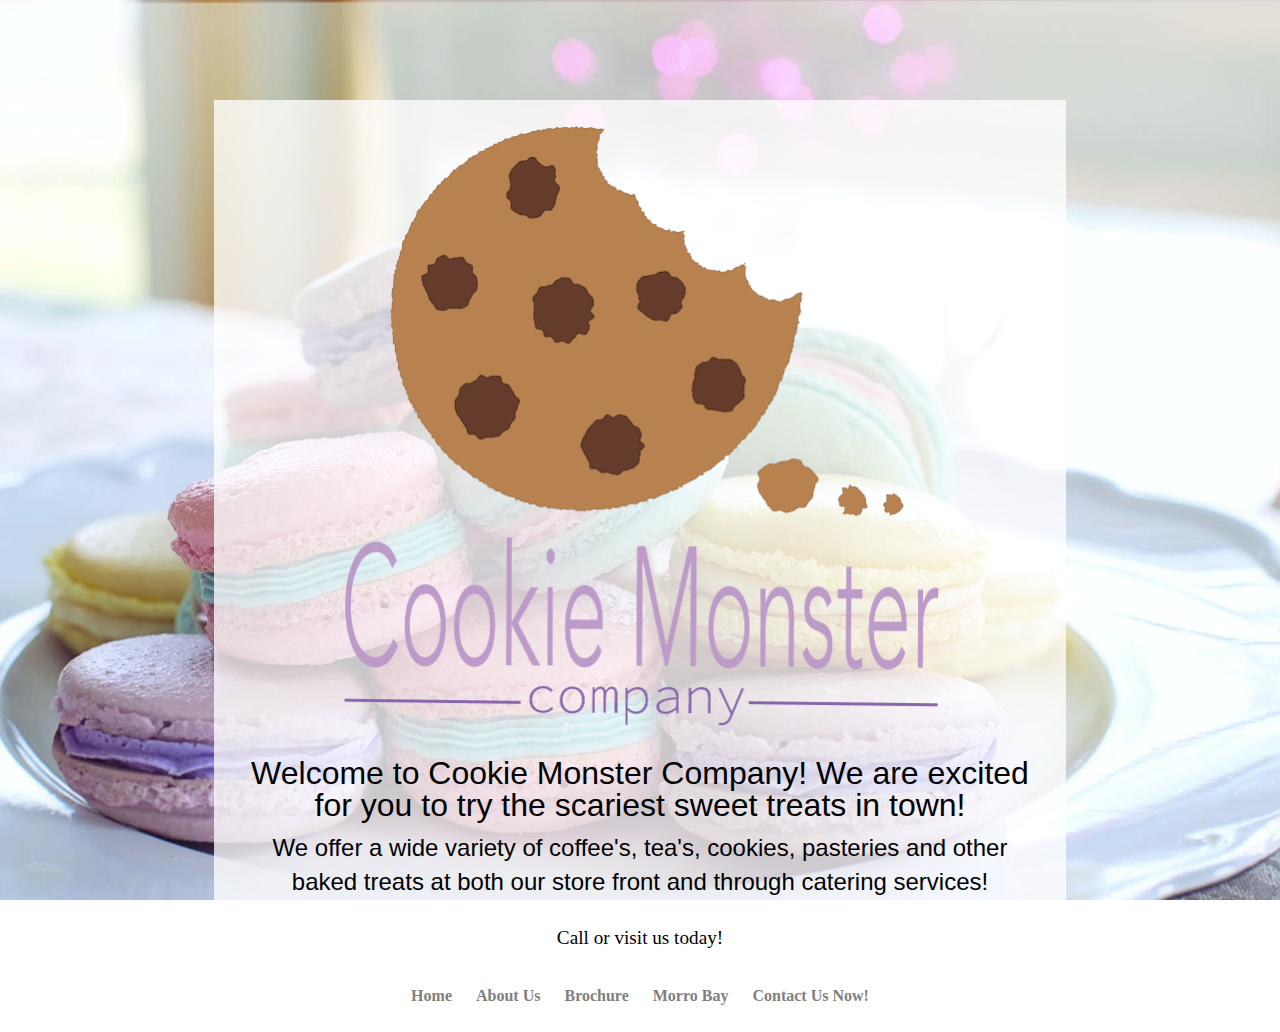
==== index.html @ d8d8d0f0 "Add files via upload" ====
<!DOCTYPE HTML>
<html>

<head>

<meta charset=”UTF-8”>

<!-- THE TITLE WILL APPEAR IN THE BROWSER WINDOW OR TAB -->
<title> Cookie Monster Company        </title>
<link rel="stylesheet" type="text/css" href="styles-contact.css">
</head>

<body>

<div class="center">
    <img id="logo" src="images/foco-logo@2x.png" alt="Cookie Monster Company @2" width="600">
    <h1>Welcome to Cookie Monster Company! We are excited for you to try the scariest sweet treats in town!</h1>
    <h2>We offer a wide variety of coffee's, tea's, cookies, pasteries and other baked treats at both our store front and through catering services!</h2>
    <p>Call or visit us today!</p>

<nav>
    <ul>
        <li><a href="index.html"> Home </a></li>
        <li><a href="about-us.html"> About Us </a></li>
        <li><a href="FoCo-brochure.pdf"> Brochure </a></li>
        <li><a href="https://www.morrobay.org/things-to-do/" target="_blank"> Morro Bay</a></li>
        <li><a href="mailto:hjablono@calpoly.edu"> Contact Us Now! </a></li>
    </ul>
</nav>
</div>  <!--end of center div-->

</body>

</html>
---- styles-contact.css ----
/*This is my 377 FoCo Web Page Project using Eric Meyer's reset at the top of my page -- your CSS starts on line 56 */



/* http://meyerweb.com/eric/tools/css/reset/ 
   v2.0 | 20110126
   License: none (public domain)
*/

html, body, div, span, applet, object, iframe,
h1, h2, h3, h4, h5, h6, p, blockquote, pre,
a, abbr, acronym, address, big, cite, code,
del, dfn, em, img, ins, kbd, q, s, samp,
small, strike, strong, sub, sup, tt, var,
b, u, i, center,
dl, dt, dd, ol, ul, li,
fieldset, form, label, legend,
table, caption, tbody, tfoot, thead, tr, th, td,
article, aside, canvas, details, embed, 
figure, figcaption, footer, header, hgroup, 
menu, nav, output, ruby, section, summary,
time, mark, audio, video {
	margin: 0;
	padding: 0;
	border: 0;
	font-size: 100%;
	font: inherit;
	vertical-align: baseline;
}
/* HTML5 display-role reset for older browsers */
article, aside, details, figcaption, figure, 
footer, header, hgroup, menu, nav, section {
	display: block;
}
body {
	line-height: 1;
}
ol, ul {
	list-style: none;
}
blockquote, q {
	quotes: none;
}
blockquote:before, blockquote:after,
q:before, q:after {
	content: '';
	content: none;
}
table {
	border-collapse: collapse;
	border-spacing: 0;
}



/* ---------- This is the beginning of my 377 FoCo Web Page Project ------------ */

html, body {
  height: 100%;
  width: 100%;
  padding: 0;
  margin: 0;
  background-image: url("images/macaroons-bg.jpg");
  background-size:cover;
  background-repeat: no-repeat;
  background-attachment: fixed;
  background-position:center;
	
	
}

.center {
    width: 800px;
	padding: 2%;
    margin: 100px auto;
 	background: rgba(255, 255, 255, 0.767); /*this uses opacity of 75% for the background color*/
	text-align: center;
	border: 4px white;
}

   
#logo {
    margin-bottom: 16px;
	border: 3px rgb(250, 244, 244);
	text-align: center;
}

h1 {
	font-family: 'bilo', sans-serif;
	font-style: normal;
	font-weight: 350;
	font-size: 2em;
    margin: 0px auto 10px auto;
    color: black;
}

h2 {
	font-family: 'bilo', sans-serif;
	font-style: normal;
	font-weight: 300;
	font-size: 1.5em;
    line-height: 1.4;
    color: black;
    padding: 0px 0px;
    margin: 0px auto 25px auto;
}

h3 {
	font-family: 'bilo', sans-serif;
	font-style: normal;
	font-weight: 300;
	font-size: 1.0em;
    line-height: 1.4;
    color: black;
    padding: 0px 0px;
    margin: 0px auto 25px auto;
}

p {
	font-family: 'yorkten-slab-normal', serif;
	font-style: normal;
	font-weight: 100;
	font-size: 1.2em;
    line-height: 1.6;
    color: black;
}
nav{
	font-family: 'yorkten-slab-normal', serif;
	font-size: 1.0em;
	font-weight: 100;
	width: 500px;
	margin: 0 auto;
	border: solid white;
	border-width: 2px 0;
	text-align: center;
	margin-top: 2em;
}

nav li{
	display: inline;
}

nav a{
	display: in-line block;
	padding: 10px;
}

a{
	color:gray;
	text-decoration: none;
	font-weight: bold;
}

a:hover{
	color: black;
	background: plum;
}
/* sets everything to zero */

* {
    margin: 0;
    padding: 0;
  }
 
  .cardphoto img {
    display: block;
    max-width: 100%; /* makes image responsive if needed but makes sure it doesn't stretch */
  }
 
  /* make the Section class cards here.  */
 
  .cards {
    display: flex;
    justify-content: center;
    flex-wrap: wrap;
    margin-bottom: 50px;
  }
 
  /* make the card flex. The default is row so change flex direction to vertical. */
  .card {
    background-color: white;
    display: flex;
    flex-direction: column;
    margin: 10px;
    min-width: 250px;
    max-width: 350px;
    border-radius: 0.5rem;
    border-style: solid;
    border-width: 1px;
    border-color: gray;
    box-shadow: 0 0 2px 5px rgba(0, 0, 0, 0.1);
    position: relative;
    top: 0;
  }
  .card:hover {
    transition: all 0.1s ease-in;
    top: -2px;
    box-shadow: 0 4px 5px rgba(0, 0, 0, 0.2);
  }
 
  .cardphoto {
    max-height: 250px;
    overflow: hidden;
  }
 
  .cardarticle {
    padding: 2.5rem;
    flex-grow: 1;
  }
 
  /* typography */
  .cardH1 {
    font-size: 2rem;
    margin: 0;
    color: gray;
  }
 
  .card p {
    font-size: 1rem;
    line-height: 1.5;
  }
 
  .card footer {
    font-size: 1.2rem;
    font-weight: bold;
    color: #999;
    text-transform: uppercase;
    margin: 0;
    text-align: center;
  }

  h3{
      color:gray;
  }
 
  .card p {
      color: grey;
  }
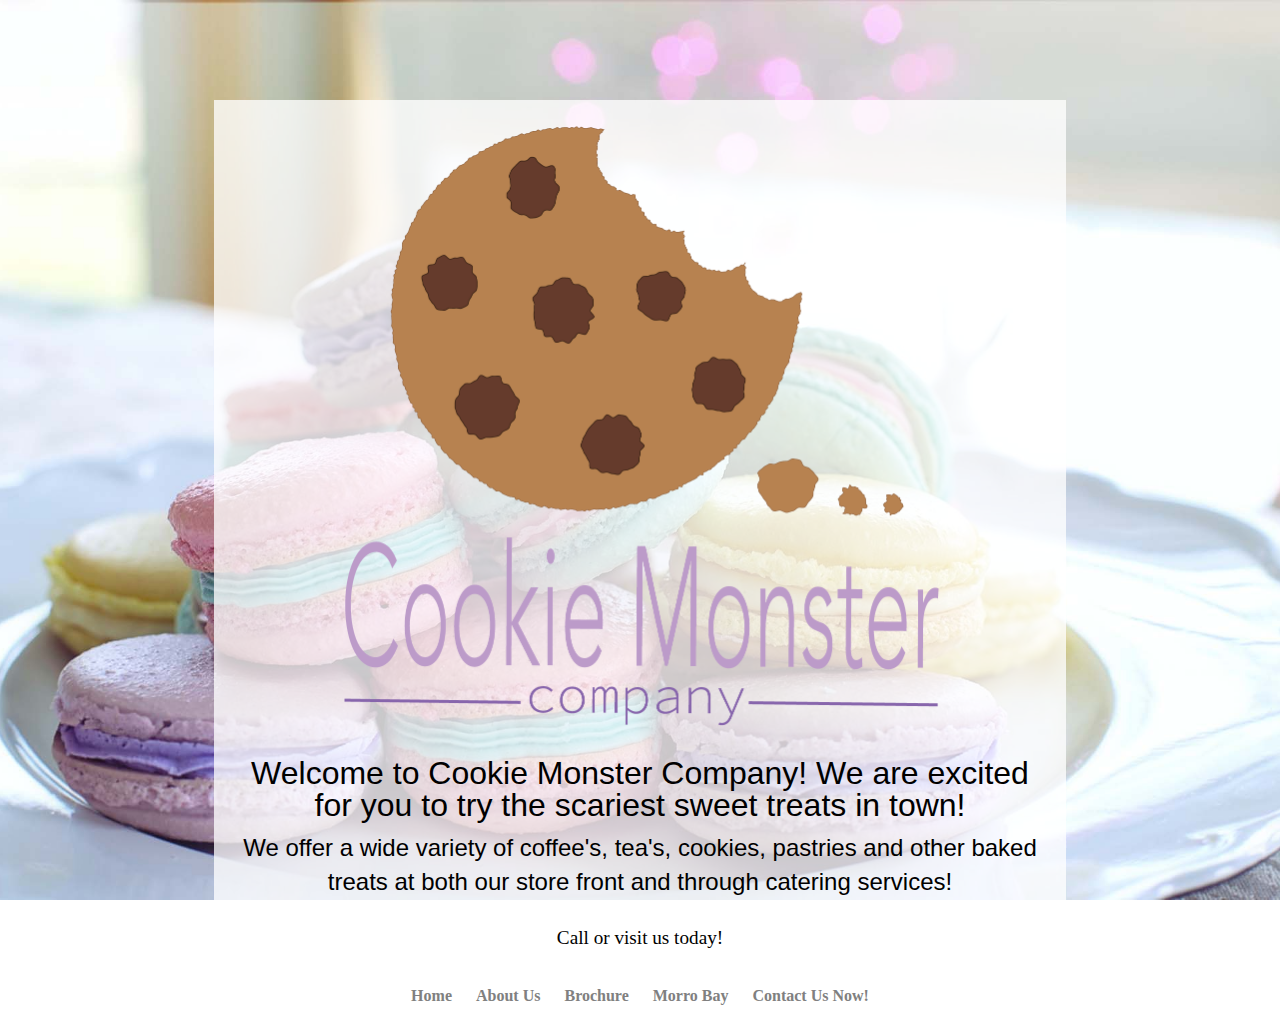
==== commit fb9aac01: "Update index.html" ====
--- a/index.html
+++ b/index.html
@@ -15,7 +15,7 @@
 <div class="center">
     <img id="logo" src="images/foco-logo@2x.png" alt="Cookie Monster Company @2" width="600">
     <h1>Welcome to Cookie Monster Company! We are excited for you to try the scariest sweet treats in town!</h1>
-    <h2>We offer a wide variety of coffee's, tea's, cookies, pasteries and other baked treats at both our store front and through catering services!</h2>
+    <h2>We offer a wide variety of coffee's, tea's, cookies, pastries and other baked treats at both our store front and through catering services!</h2>
     <p>Call or visit us today!</p>
 
 <nav>
@@ -31,4 +31,4 @@
 
 </body>
 
-</html>+</html>
